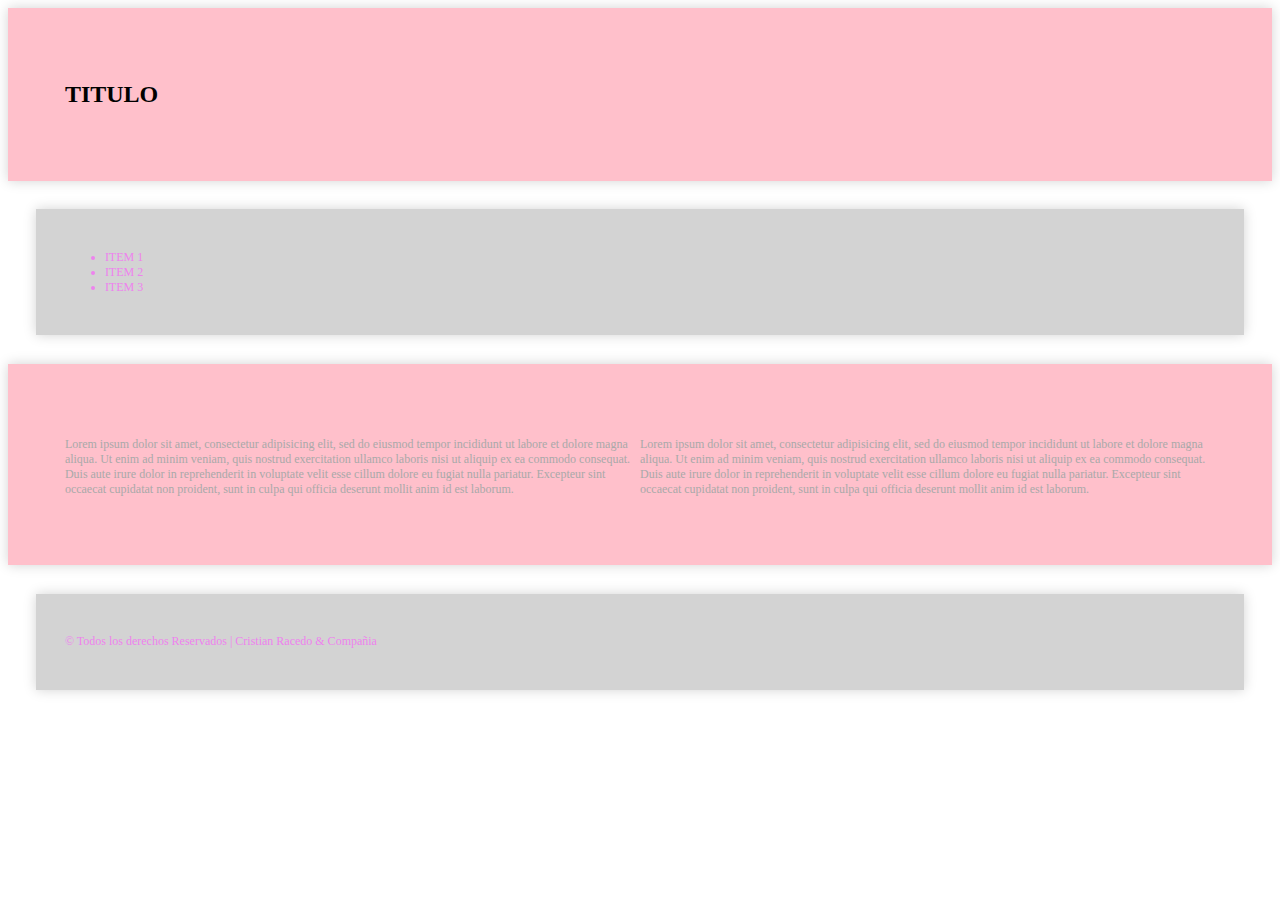
==== index.html @ dee52c61 "LESS martes 10hs" ====
<!DOCTYPE html>
<html>
<head>
	<title>titulo</title>
	<link rel="stylesheet" href="styles.css">
</head>
<body>
	<header>
		<h1>TITULO</h1>
	</header>
	<nav>
		<ul>
			<li>ITEM 1</li>
			<li>ITEM 2</li>
			<li>ITEM 3</li>
		</ul>
	</nav>
	<main>
		<section>
			<h1></h1>
			<p>Lorem ipsum dolor sit amet, consectetur adipisicing elit, sed do eiusmod
			tempor incididunt ut labore et dolore magna aliqua. Ut enim ad minim veniam,
			quis nostrud exercitation ullamco laboris nisi ut aliquip ex ea commodo
			consequat. Duis aute irure dolor in reprehenderit in voluptate velit esse
			cillum dolore eu fugiat nulla pariatur. Excepteur sint occaecat cupidatat non
			proident, sunt in culpa qui officia deserunt mollit anim id est laborum.</p>
		</section>
		<article>
			<h1></h1>
			<p>Lorem ipsum dolor sit amet, consectetur adipisicing elit, sed do eiusmod
			tempor incididunt ut labore et dolore magna aliqua. Ut enim ad minim veniam,
			quis nostrud exercitation ullamco laboris nisi ut aliquip ex ea commodo
			consequat. Duis aute irure dolor in reprehenderit in voluptate velit esse
			cillum dolore eu fugiat nulla pariatur. Excepteur sint occaecat cupidatat non
			proident, sunt in culpa qui officia deserunt mollit anim id est laborum.</p>
		</article>
	</main>
	<footer>
		<p>&copy; Todos los derechos Reservados | Cristian Racedo &amp; Compañia</p>
	</footer>
</body>
</html>
---- styles.css ----
.estiloPrincipal {
  color: darkgrey;
  background-color: pink;
  padding: 4.5%;
  font-size: 12px;
  margin: 0;
  box-shadow: 0 0 12px lightgrey;
}
.estiloSecundario {
  color: violet;
  background-color: lightgrey;
  padding: 2.25%;
  font-size: 12px;
  margin: 2.25%;
  box-shadow: 0 0 12px lightgrey;
}
header {
  color: darkgrey;
  background-color: pink;
  padding: 4.5%;
  font-size: 12px;
  margin: 0;
  box-shadow: 0 0 12px lightgrey;
}
@media (max-width:640px) {
  header {
    display: flex;
    flex-direction: column;
    align-content: space-between;
    color: blue;
  }
}
@media (min-width:640px) and (max-width:1024px) {
  header {
    display: flex;
    flex-direction: column;
    align-content: space-between;
    color: red;
  }
}
@media (max-width:2910px) {
  header {
    display: flex;
    flex-direction: column;
    align-content: space-around;
    color: black;
  }
}
nav {
  color: violet;
  background-color: lightgrey;
  padding: 2.25%;
  font-size: 12px;
  margin: 2.25%;
  box-shadow: 0 0 12px lightgrey;
}
main {
  color: darkgrey;
  background-color: pink;
  padding: 4.5%;
  font-size: 12px;
  margin: 0;
  box-shadow: 0 0 12px lightgrey;
}
@media (max-width:640px) {
  main {
    display: flex;
    flex-direction: column;
    align-content: space-between;
  }
}
@media (min-width:640px) and (max-width:1024px) {
  main {
    display: flex;
    flex-direction: row;
    align-content: space-between;
  }
}
@media (max-width:2910px) {
  main {
    display: flex;
    flex-direction: row;
    align-content: space-around;
  }
}
footer {
  color: violet;
  background-color: lightgrey;
  padding: 2.25%;
  font-size: 12px;
  margin: 2.25%;
  box-shadow: 0 0 12px lightgrey;
}
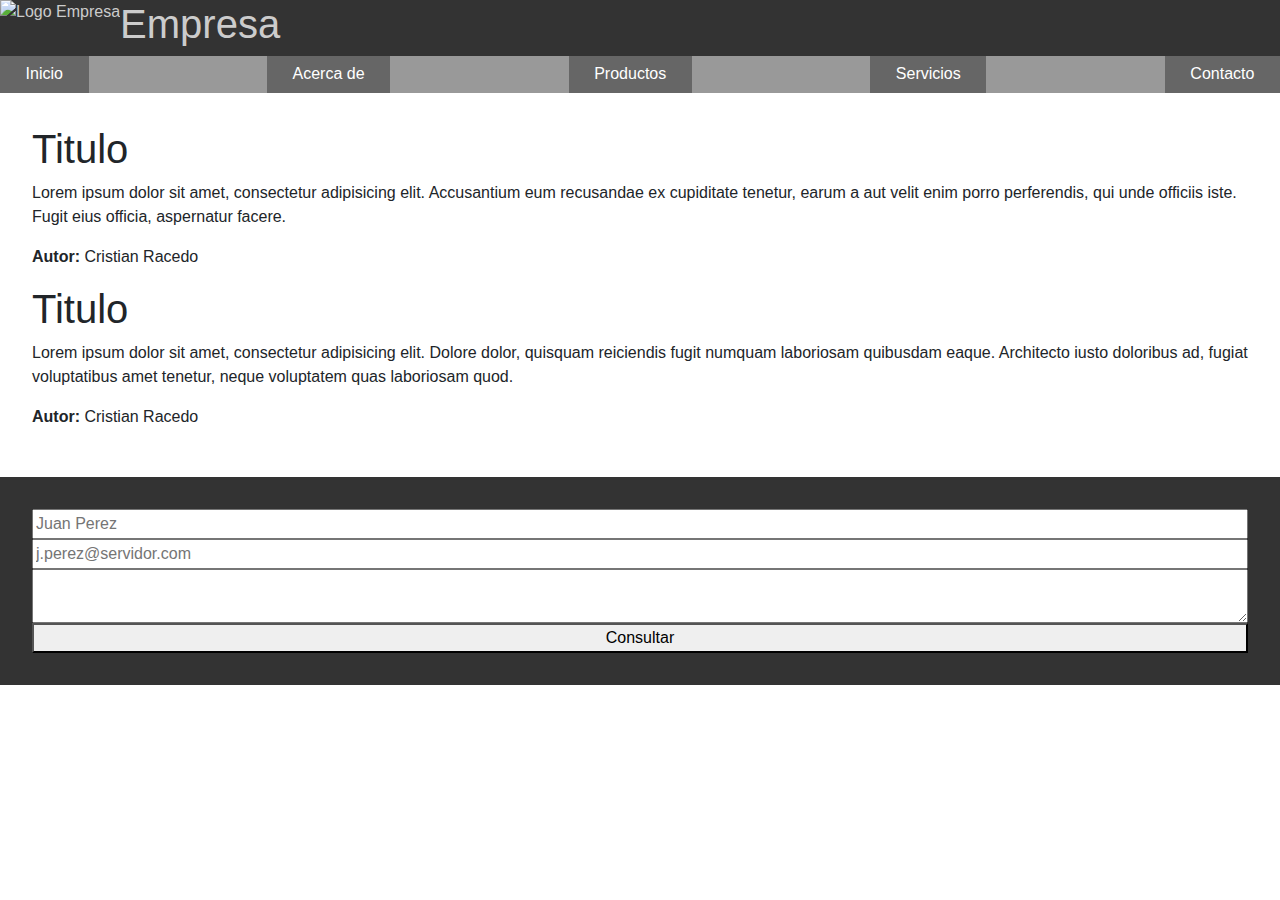
==== commit 0082e184: "Mobile First" ====
--- a/index.html
+++ b/index.html
@@ -1,42 +1,101 @@
 <!DOCTYPE html>
-<html>
+<html lang="es">
 <head>
-	<title>titulo</title>
-	<link rel="stylesheet" href="styles.css">
+	<meta 	charset="UTF-8"/>
+	<meta 	name="viewport" 
+			content="width=device-width, initial-scale=1, maximum-scale=3"
+			/>
+
+	<link rel="stylesheet" href="css/styles.css">
+	<link rel="icon" href="media">
+	<title>Responsive Web Design</title>
 </head>
 <body>
-	<header>
-		<h1>TITULO</h1>
+	<header id="header">
+		<img src="img/logo.png" alt="Logo Empresa"/>
+		<h1>Empresa</h1>
+		<div class="socialNet">
+			<a class="facebook" href="https://facebook.com/RacedoCristian"></a>
+			<a class="twitter" href="https://twitter.com/Racedo_Cristian"></a>
+			<a class="instagram" href="https://instagram.com/Racedo.CristianDamian/"></a>
+			<a class="linkedin" href="https://www.linkedin.com/in/RacedoCristian/"></a>
+			<a class="whatsapp" href="https://wa.me/1156591548?text=Buenas,%20quisiera%20realizar%20una%20consulta%20para%20un%20presupuesto,%20gracias."></a>
+		</div>
+		<nav>
+			<button id="menu">&equiv; Menu</button>
+			<ul class="menu">
+				<li><a href="#">Inicio</a></li>
+				<li><a href="about.html">Acerca de</a></li>
+				<li><a href="product.html">Productos</a>
+					<ul class="submenu">
+						<li><a href="product.html#item1">Item</a></li>
+						<li><a href="product.html#item2">Item</a></li>
+						<li><a href="product.html#item3">Item</a></li>
+					</ul>
+				</li>
+				<li><a href="service.html">Servicios</a>
+					<ul class="submenu">
+						<li><a href="service.html#item1">Item</a></li>
+						<li><a href="service.html#item2">Item</a></li>
+						<li><a href="service.html#item3">Item</a></li>
+					</ul>
+				</li>
+				<li><a href="#contact">Contacto</a></li>
+			</ul>
+		</nav>
 	</header>
-	<nav>
-		<ul>
-			<li>ITEM 1</li>
-			<li>ITEM 2</li>
-			<li>ITEM 3</li>
-		</ul>
-	</nav>
 	<main>
-		<section>
-			<h1></h1>
-			<p>Lorem ipsum dolor sit amet, consectetur adipisicing elit, sed do eiusmod
-			tempor incididunt ut labore et dolore magna aliqua. Ut enim ad minim veniam,
-			quis nostrud exercitation ullamco laboris nisi ut aliquip ex ea commodo
-			consequat. Duis aute irure dolor in reprehenderit in voluptate velit esse
-			cillum dolore eu fugiat nulla pariatur. Excepteur sint occaecat cupidatat non
-			proident, sunt in culpa qui officia deserunt mollit anim id est laborum.</p>
-		</section>
 		<article>
-			<h1></h1>
-			<p>Lorem ipsum dolor sit amet, consectetur adipisicing elit, sed do eiusmod
-			tempor incididunt ut labore et dolore magna aliqua. Ut enim ad minim veniam,
-			quis nostrud exercitation ullamco laboris nisi ut aliquip ex ea commodo
-			consequat. Duis aute irure dolor in reprehenderit in voluptate velit esse
-			cillum dolore eu fugiat nulla pariatur. Excepteur sint occaecat cupidatat non
-			proident, sunt in culpa qui officia deserunt mollit anim id est laborum.</p>
+			<section>
+				<header>
+					<h1>Titulo</h1>
+					<p>Lorem ipsum dolor sit amet, consectetur adipisicing elit. Accusantium eum recusandae ex cupiditate tenetur, earum a aut velit enim porro perferendis, qui unde officiis iste. Fugit eius officia, aspernatur facere.</p>
+					<footer>
+						<p><strong>Autor: </strong>Cristian Racedo</p>
+					</footer>
+				</header>
+			</section>
+			<section>
+				<header>
+					<h1>Titulo</h1>
+					<p>Lorem ipsum dolor sit amet, consectetur adipisicing elit. Dolore dolor, quisquam reiciendis fugit numquam laboriosam quibusdam eaque. Architecto iusto doloribus ad, fugiat voluptatibus amet tenetur, neque voluptatem quas laboriosam quod.</p>
+					<footer>
+						<p><strong>Autor: </strong>Cristian Racedo</p>
+					</footer>
+				</header>
+			</section>
 		</article>
 	</main>
-	<footer>
-		<p>&copy; Todos los derechos Reservados | Cristian Racedo &amp; Compañia</p>
+	<footer id="footer">		
+		<div class="socialNet">
+			<a class="facebook" href="https://facebook.com/RacedoCristian"></a>
+			<a class="twitter" href="https://twitter.com/Racedo_Cristian"></a>
+			<a class="instagram" href="https://instagram.com/Racedo.CristianDamian/"></a>
+			<a class="linkedin" href="https://www.linkedin.com/in/RacedoCristian/"></a>
+			<a class="whatsapp" href="https://wa.me/1156591548?text=Buenas,%20quisiera%20realizar%20una%20consulta%20para%20un%20presupuesto,%20gracias."></a>
+		</div>
+		<form action="" method="Post">
+			<input 	type="text" 
+					name="nombre"
+					placeholder="Juan Perez"
+					pattern="[a-zA-Z]{3,50}"
+					title="Su nombre solamente debe estar escrito con letras" 
+					/>
+			<input 	type="email" 
+					name="correo"
+					placeholder="j.perez@servidor.com" 
+					/>
+			<textarea name="consulta"></textarea>
+			<button type="submit" id="submit">Consultar</button>
+		</form>
 	</footer>
+	<script src="https://ajax.googleapis.com/ajax/libs/jquery/3.4.1/jquery.min.js"></script>
+	<script src="https://cdn.jsdelivr.net/npm/popper.js@1.16.0/dist/umd/popper.min.js"></script>
+	<script src="https://stackpath.bootstrapcdn.com/bootstrap/4.4.1/js/bootstrap.min.js"></script>
+	<script>
+        $("button").click(function() { 
+            $(".menu").slideToggle(); 
+        });
+	</script>
 </body>
 </html>--- a/css/styles.css
+++ b/css/styles.css
@@ -0,0 +1,64 @@
+@import url('bootstrap.css');
+@import url('');
+
+/*Reglas Generales MOBILE FIRST*/
+header,nav,main,article,section,footer,form{
+	box-sizing: border-box;
+	display: flex;
+	flex-direction: column;
+	flex-wrap: wrap;
+}
+
+#header,#footer{
+	color: #CCC;
+	background-color: #333;
+	text-align: center;
+}
+
+nav, #menu{
+	text-align: left;
+	border: 0;
+	outline: none;
+	background-color: #999;
+}
+.menu{	
+	list-style: none;
+	display: none;
+	margin:0;
+	border:0;
+	padding:0;
+}
+.menu li, .menu a{
+	color:white;
+	background-color: #666;
+	text-decoration: none;
+	padding:.4rem .8rem;
+}
+
+.submenu li{
+	display: none;
+}
+
+main,#footer{
+	padding:2rem;
+}
+@media screen and (min-width: 576px){
+	header{
+		flex-direction: row;
+	}
+	nav{
+		width:100%;
+	}
+	#menu{
+		display: none;
+	}
+	.menu{
+		display: flex;
+		justify-content: space-between;
+	}
+
+}
+
+@media screen and (min-width: 768px){
+	
+}